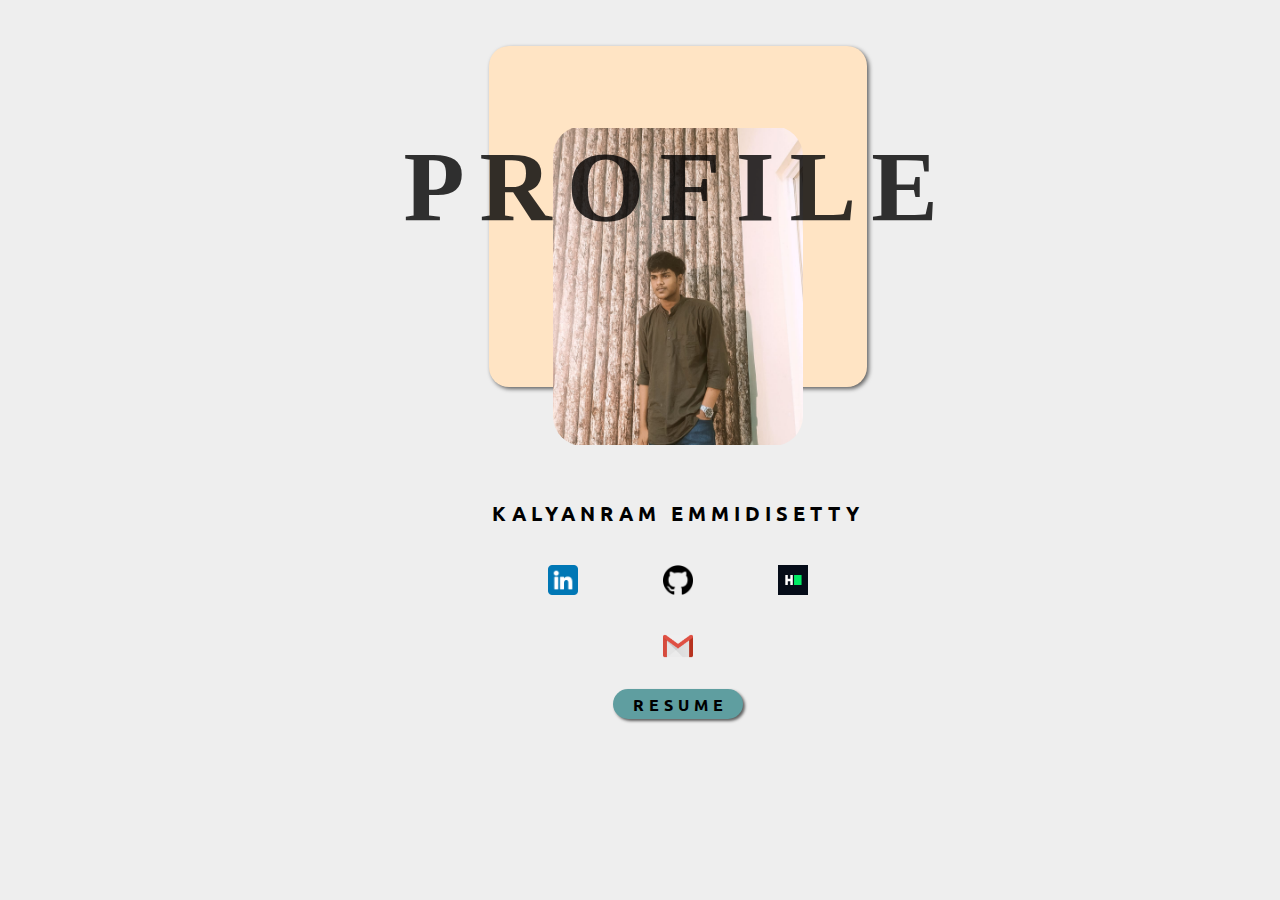
==== about.html @ 7dad3560 "Add files via upload" ====
<!DOCTYPE html>
<html lang="en">
<head>
    <meta charset="UTF-8">
    <meta name="viewport" content="width=device-width, initial-scale=1.0">
    <title>ABOUT</title>
    <link rel="stylesheet" href="about.css">

    <!-- ubuntu Afacad Josefin Sans-->
    <link href="https://fonts.googleapis.com/css2?family=Afacad&family=Anton&family=Caveat:wght@600&family=Dancing+Script:wght@600&family=Josefin+Sans:wght@300;400&family=Noto+Serif+TC:wght@300&family=PT+Serif:ital@1&family=Passion+One&family=Righteous&family=Ubuntu&display=swap" rel="stylesheet">
    <link href="https://fonts.googleapis.com/css2?family=Afacad:wght@400;500&family=Anton&family=Caveat:wght@600&family=Dancing+Script:wght@600&family=Josefin+Sans:wght@300;400&family=Noto+Serif+TC:wght@300&family=PT+Serif:ital@1&family=Passion+One&family=Righteous&family=Ubuntu&display=swap" rel="stylesheet">
    <link href="https://fonts.googleapis.com/css2?family=Afacad:wght@400;500&family=Anton&family=Caveat:wght@600&family=Dancing+Script:wght@400;600&family=Josefin+Sans:wght@300;400&family=Noto+Serif+TC:wght@300&family=PT+Serif:ital@1&family=Passion+One&family=Righteous&family=Ubuntu&display=swap" rel="stylesheet">

</head>
<body>
    <div class="profile_section">
        <h2 class="profile_title">PROFILE</h2>
        <img src="images/kalyan.png" alt="profile picture">
        <h3 class="name">KALYANRAM EMMIDISETTY</h3>
        <div class="contacts">
            <a href="https://www.linkedin.com/in/kalyan-ram-apt/"><img src="images/linkedin.png" alt="linked_in"></a>
            <a href="https://github.com/foxy-ram"><img src="images/github-logo.png" alt="github"></a>
            <a href="https://www.hackerrank.com/profile/kalyanram17"><img src="images/hackerrank.png" alt="hackerrank"></a>
        </div>
        <a href="https://mail.google.com/mail/u/1/?view=cm&fs=1&to=kalyanramemmidisetty@gmail.com&tf=1"><img class="mail_logo" src="images/gmail.png" alt="mail"></a>
        <h4 class="resume">RESUME</h4>
    </div>

</body>
</html>
---- about.css ----
body{

    height: 20.1cm;
    background-color: rgb(238, 238, 238);
}
.profile_section{
    position: absolute;
    width: 10cm;
    height: 9cm;

    background-color: bisque;
    display: flex;
    justify-content: center;
    
    margin-top: 3%;
    margin-left: 37.6%;
    border-radius: 20px;

    box-shadow: 2px 2px 4px rgba(0, 0, 0, 0.60);
}
.profile_section .profile_title{
    position: absolute;
    font-family: 'Times New Roman', Times, serif;
    font-size: 100px;
    letter-spacing: 15px;
    color: rgba(0, 0, 0, 0.805);
}
.profile_section img{
    margin-top: 80px;
    border-radius: 30px;

    width: 250px;
    height: 320px;
    object-fit: contain;
    
}
.profile_section .name{
    position: absolute;
    margin-top: 12cm;

    font-family: "ubuntu";
    font-size: 20px;
    letter-spacing: 5px;
}
.profile_section .contacts{
    position: absolute;
    display: flex;
    gap: 85px;
    margin-top: 11.2cm;
}

.profile_section .contacts img{
    width: 30px;
    height: 60px;
}
.profile_section .mail_logo{
    position: absolute;
  
    width: 40px;
    height: 50px;

    margin-top: 15.2cm;
    margin-left: -145px;
}

.profile_section .resume{
    position: absolute;
    font-family: "ubuntu";
    background-color: cadetblue;

    margin-top: 17cm;
    padding-left: 20px;
    padding-right: 15px;
    padding-top: 5px;
    padding-bottom: 4px;
    letter-spacing: 5px;

    border-radius: 20px;
    box-shadow: 2px 2px 3px rgba(0, 0, 0, 0.60);
}
.profile_section .resume:hover{
    transform:scale(1.07);
}
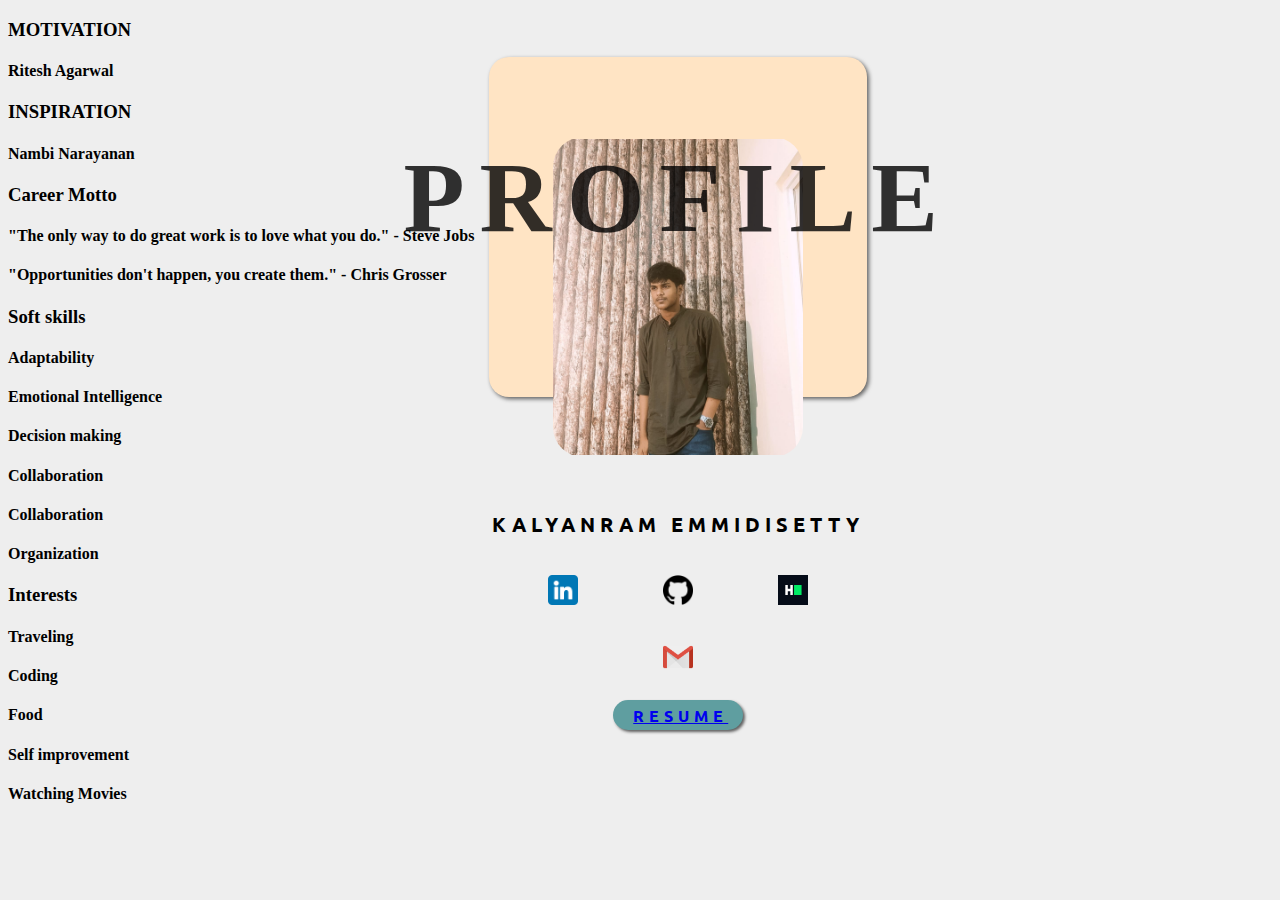
==== commit 2d58f679: "Update about.html" ====
--- a/about.html
+++ b/about.html
@@ -23,8 +23,40 @@
             <a href="https://www.hackerrank.com/profile/kalyanram17"><img src="images/hackerrank.png" alt="hackerrank"></a>
         </div>
         <a href="https://mail.google.com/mail/u/1/?view=cm&fs=1&to=kalyanramemmidisetty@gmail.com&tf=1"><img class="mail_logo" src="images/gmail.png" alt="mail"></a>
-        <h4 class="resume">RESUME</h4>
+        <h4 class="resume"><a href="https://drive.google.com/drive/folders/1DHKtkqQiNeByzoinxdR-Kqo0LAm3BOWk?usp=sharing">RESUME</a></h4>
     </div>
 
+    <div class="information">
+        <span class="motivation">
+            <h3 class="cub_title">MOTIVATION</h3>
+            <h4 class="info">Ritesh Agarwal</h4>
+        </span>
+        <span class="inspiration">
+            <h3 class="cub_title">INSPIRATION</h3>
+            <h4 class="info">Nambi Narayanan</h4>
+        </span>
+        <span class="carrer_motto">
+            <h3 class="cub_title">Career Motto</h3>
+            <h4 class="info">"The only way to do great work is to love what you do." - Steve Jobs</h4>
+            <h4 class="info">"Opportunities don't happen, you create them." - Chris Grosser</h4>
+        </span>
+        <span class="soft_skills">
+            <h3>Soft skills</h3>
+            <h4>Adaptability</h4>
+            <h4>Emotional Intelligence</h4>
+            <h4>Decision making</h4>
+            <h4>Collaboration</h4>
+            <h4>Collaboration</h4>
+            <h4>Organization</h4>
+        </span>
+        <span class="interests">
+            <h3>Interests</h3>
+            <h4>Traveling</h4>
+            <h4>Coding</h4>
+            <h4>Food</h4>
+            <h4>Self improvement</h4>
+            <h4>Watching Movies</h4>
+        </span>
+    </div>
 </body>
-</html>+</html>
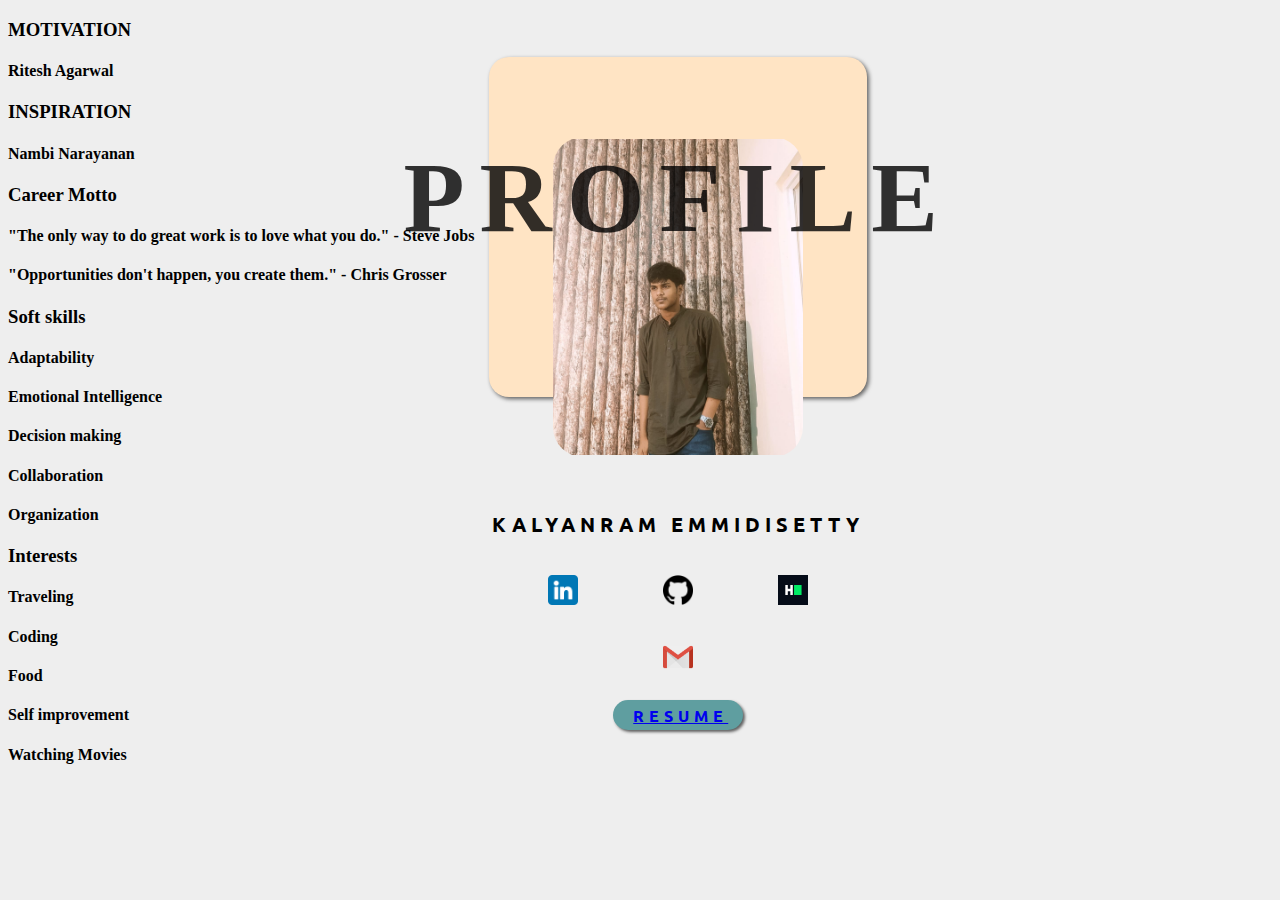
==== commit 78ebdfeb: "Update about.html" ====
--- a/about.html
+++ b/about.html
@@ -46,7 +46,6 @@
             <h4>Emotional Intelligence</h4>
             <h4>Decision making</h4>
             <h4>Collaboration</h4>
-            <h4>Collaboration</h4>
             <h4>Organization</h4>
         </span>
         <span class="interests">
